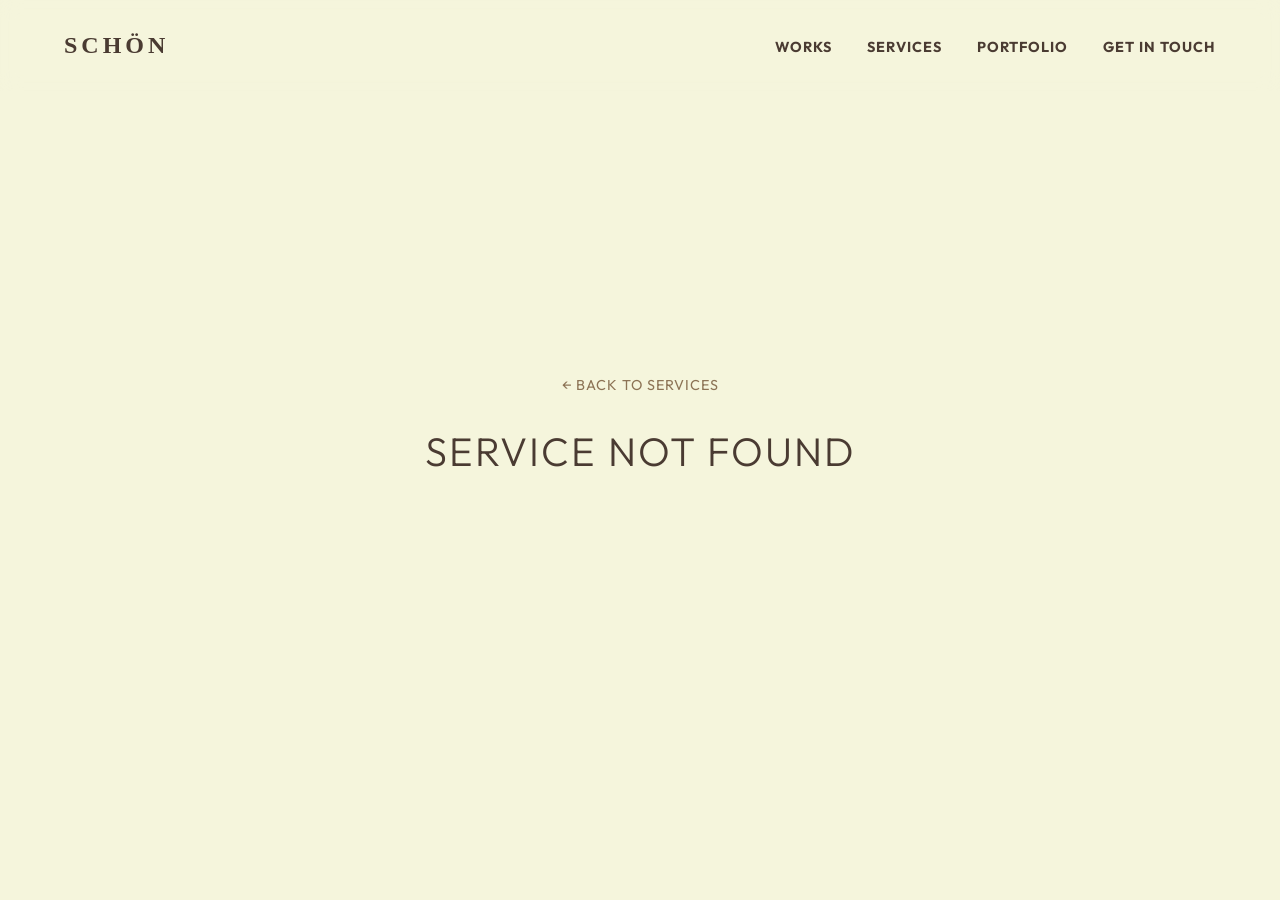
==== pages/service.html @ 9733b5b7 "updated file structure" ====
<!DOCTYPE html>
<html lang="en">

<head>
    <meta charset="UTF-8">
    <meta name="viewport" content="width=device-width, initial-scale=1.0">
    <title>Service | SCHÖN</title>
    <link rel="stylesheet" href="../styles/style.css">
    <link href="https://fonts.googleapis.com/css2?family=Outfit:wght@300;400;600&display=swap" rel="stylesheet">
    <style>
        .service-page {
            min-height: 100vh;
            padding-top: 10rem;
            text-align: center;
        }

        .back-link {
            display: inline-block;
            margin-bottom: 2rem;
            color: var(--accent-color);
            text-decoration: none;
            text-transform: uppercase;
            letter-spacing: 1px;
            font-size: 0.9rem;
        }

        .service-gallery {
            display: grid;
            grid-template-columns: repeat(auto-fit, minmax(300px, 1fr));
            gap: 2rem;
            margin-top: 4rem;
        }

        .service-gallery img {
            width: 100%;
            border-radius: 8px;
            aspect-ratio: 4/3;
            object-fit: cover;
        }
    </style>
</head>

<body>
    <header id="header">
        <div class="logo">SCHÖN</div>
        <nav>
            <a href="index.html#works">Works</a>
            <a href="index.html#services">Services</a>
            <a href="index.html#portfolio">Portfolio</a>
            <a href="index.html#contact">Get in Touch</a>
        </nav>
    </header>

    <section class="service-page">
        <a href="index.html#services" class="back-link">← Back to Services</a>
        <h1 id="service-title" class="section-title">Service Details</h1>

        <div class="service-gallery" id="service-gallery">
            <!-- Dynamic images will be inserted here -->
        </div>
    </section>

    <script>
        document.addEventListener('DOMContentLoaded', () => {
            const urlParams = new URLSearchParams(window.location.search);
            const type = urlParams.get('type');

            const titleElement = document.getElementById('service-title');
            const galleryElement = document.getElementById('service-gallery');

            if (type) {
                // Format title (e.g., modular-kitchens -> Modular Kitchens)
                const formattedTitle = type.split('-')
                    .map(word => word.charAt(0).toUpperCase() + word.slice(1))
                    .join(' ');
                titleElement.textContent = formattedTitle;

                // Provide some mock images for demonstration
                const mockImages = [
                    'https://images.unsplash.com/photo-1600210492486-724fe5c67fb0?auto=format&fit=crop&w=800&q=80',
                    'https://images.unsplash.com/photo-1556910103-1c02745aae4d?auto=format&fit=crop&w=800&q=80',
                    'https://images.unsplash.com/photo-1540932239986-30128078f3c5?auto=format&fit=crop&w=800&q=80'
                ];

                galleryElement.innerHTML = mockImages.map(img => `<img src="${img}" alt="${formattedTitle}">`).join('');
            } else {
                titleElement.textContent = "Service Not Found";
            }
        });
    </script>
</body>

</html>
---- styles/style.css ----
:root {
    --bg-color: #f5f5dc;
    --text-color: #4a3b32; /* subtle dark brown */
    --accent-color: #8c7355;
    --card-bg: #e8e8d8;
    --hover-bg: #dcdcc6;
    --transition: all 0.3s ease;
}

* {
    margin: 0;
    padding: 0;
    box-sizing: border-box;
}

html {
    scroll-behavior: smooth;
}

body {
    font-family: 'Outfit', sans-serif;
    background-color: var(--bg-color);
    color: var(--text-color);
    overflow-x: hidden;
}

/* Intro Animation */
#intro {
    position: fixed;
    top: 0;
    left: 0;
    width: 100%;
    height: 100vh;
    background-color: var(--bg-color);
    z-index: 9999;
    display: flex;
    justify-content: center;
    align-items: center;
    animation: fadeOut 1s ease-in-out 2.5s forwards;
}

@keyframes fadeIn {
    to { opacity: 1; }
}

/* 🐴 PONYTAIL: Native CSS animation instead of React + Framer Motion. 
   Ceiling: No scroll-intersection triggers or complex dynamic easing out of the box. 
   Upgrade Path: If complex scroll triggers or dynamic text splitting are needed, integrate a JS library like GSAP or Framer Motion. */
@keyframes blurTextIn {
    0% {
        opacity: 0;
        filter: blur(10px);
        transform: translateY(-50px);
    }
    50% {
        opacity: 0.5;
        filter: blur(5px);
        transform: translateY(5px);
    }
    100% {
        opacity: 1;
        filter: blur(0);
        transform: translateY(0);
    }
}

@keyframes fadeOut {
    to {
        opacity: 0;
        visibility: hidden;
    }
}

/* Header */
header {
    position: fixed;
    top: 0;
    left: 0;
    width: 100%;
    padding: 2rem 4rem;
    display: flex;
    justify-content: space-between;
    align-items: center;
    z-index: 1000;
    background: rgba(245, 245, 220, 0.4);
    backdrop-filter: blur(10px);
}

.logo {
    font-family: 'Cinzel', serif;
    font-size: 1.5rem;
    font-weight: 600;
    letter-spacing: 4px;
}

nav a {
    color: var(--text-color);
    text-decoration: none;
    margin-left: 2rem;
    font-size: 0.9rem;
    font-weight: 700;
    text-transform: uppercase;
    letter-spacing: 1px;
    transition: var(--transition);
}

nav a:hover {
    color: var(--accent-color);
}

/* Common Section Styles */
section {
    padding: 6rem 4rem;
    min-height: 100vh;
    display: flex;
    flex-direction: column;
    justify-content: center;
}

.section-title {
    font-size: 2.5rem;
    font-weight: 300;
    margin-bottom: 3rem;
    text-transform: uppercase;
    letter-spacing: 2px;
}

/* Hero Section */
#hero {
    height: 100vh;
    display: flex;
    align-items: center;
    justify-content: center;
    text-align: center;
}

.hero-content .hero-title {
    font-family: 'Cinzel', serif;
    font-size: 6rem;
    font-weight: 400;
    letter-spacing: 5px;
    margin-bottom: 1rem;
}

.hero-content .hero-subtitle {
    font-family: 'Montserrat', sans-serif;
    font-size: 3rem;
    font-weight: 700;
    line-height: 1.2;
    letter-spacing: 2px;
}

/* 🐴 PONYTAIL: Native CSS + JS text rotation instead of React + Framer Motion. 
   Ceiling: Cannot easily do per-character stagger animations without a complex JS library. 
   Upgrade Path: Use GSAP TextPlugin or Framer Motion if complex per-character split text animations are required. */
.rotating-box {
    display: inline-flex;
    align-items: center;
    justify-content: center;
    background-color: var(--accent-color);
    color: #ffffff;
    padding: 0.2rem 0.8rem;
    border-radius: 6px;
    overflow: hidden;
    transition: width 0.4s ease;
    white-space: nowrap;
}

.rotating-text {
    display: inline-block;
    font-weight: 600;
    white-space: nowrap;
    transition: opacity 0.4s ease, transform 0.4s ease;
    opacity: 1;
    transform: translateY(0);
}

.rotating-text.fade-out {
    opacity: 0;
    transform: translateY(-100%);
}

.rotating-text.fade-in {
    opacity: 0;
    transform: translateY(100%);
    transition: none;
}

/* Works Section */
#works {
    padding-bottom: 6rem;
    min-height: 100vh;
}

.horizontal-scroll-wrapper {
    width: 100%;
    overflow: hidden;
    white-space: nowrap;
}

.horizontal-scroll-container {
    display: inline-flex;
    gap: 2rem;
    width: max-content;
    animation: marquee 20s linear infinite;
}

.horizontal-scroll-container:hover {
    animation-play-state: paused;
}

@keyframes marquee {
    0% { transform: translateX(0); }
    100% { transform: translateX(calc(-50% - 1rem)); }
}

.work-item {
    position: relative;
    width: 400px;
    height: 40vh;
    border-radius: 8px;
    overflow: hidden;
    cursor: pointer;
    flex-shrink: 0;
}

.work-item img {
    width: 100%;
    height: 100%;
    object-fit: cover;
    transition: transform 0.5s ease;
}

.work-item .overlay {
    position: absolute;
    inset: 0;
    background: rgba(0, 0, 0, 0.6);
    display: flex;
    align-items: flex-end;
    justify-content: center;
    padding-bottom: 2rem;
    opacity: 0;
    transition: var(--transition);
}

.work-item .overlay span {
    font-size: 1.5rem;
    font-weight: 700;
    letter-spacing: 1px;
    transform: translateY(20px);
    transition: var(--transition);
}

.work-item:hover img {
    transform: scale(1.05);
}

.work-item:hover .overlay {
    opacity: 0.5;
}

.work-item:hover .overlay span {
    transform: translateY(0);
}

/* Services Section */
.services-grid {
    display: grid;
    grid-template-columns: repeat(3, 1fr);
    grid-auto-rows: minmax(200px, auto);
    gap: 2rem;
}

.service-card {
    background-color: var(--card-bg);
    padding: 3rem;
    border-radius: 8px;
    text-decoration: none;
    color: var(--text-color);
    display: flex;
    flex-direction: column;
    align-items: center;
    justify-content: center;
    text-align: center;
    transition: var(--transition);
}

.service-card .icon {
    font-size: 5rem;
    margin-bottom: 1rem;
    filter: grayscale(1);
    transition: var(--transition);
}

.service-card h3 {
    font-weight: 400;
    font-size: 1.2rem;
    letter-spacing: 1px;
}

.service-card:hover {
    background-color: var(--hover-bg);
    transform: translateY(-5px);
}

.service-card:hover h3 {
    color: var(--accent-color);
}

.service-card:hover .icon {
    filter: grayscale(0);
}

/* Portfolio Section */
.portfolio-grid {
    display: grid;
    grid-template-columns: repeat(4, 1fr);
    grid-auto-rows: 250px;
    gap: 1rem;
}

.portfolio-item:nth-child(1) {
    grid-column: span 2;
    grid-row: span 2;
}

.portfolio-item:nth-child(2) {
    grid-column: span 1;
    grid-row: span 1;
}

.portfolio-item:nth-child(3) {
    grid-column: span 1;
    grid-row: span 2;
}

.portfolio-item:nth-child(4) {
    grid-column: span 1;
    grid-row: span 1;
}

.portfolio-item {
    border-radius: 8px;
    overflow: hidden;
}

.portfolio-item img {
    width: 100%;
    height: 100%;
    object-fit: cover;
    transition: transform 0.5s ease;
}

.portfolio-item:hover img {
    transform: scale(1.05);
}

/* How We Work Section */
.process-steps {
    display: grid;
    grid-template-columns: repeat(auto-fit, minmax(250px, 1fr));
    gap: 3rem;
}

.step {
    padding: 2rem;
    border-left: 1px solid rgba(0, 0, 0, 0.1);
}

.step-number {
    font-size: 3rem;
    font-weight: 300;
    color: var(--accent-color);
    opacity: 0.5;
    margin-bottom: 1rem;
}

.step h3 {
    margin-bottom: 1rem;
    font-weight: 600;
    letter-spacing: 1px;
}

.step p {
    color: #a0a0a0;
    line-height: 1.6;
}

/* Contact Section */
#contact {
    align-items: center;
    text-align: center;
    background-color: var(--card-bg);
}

.contact-content h2 {
    font-size: 3rem;
    font-weight: 300;
    margin-bottom: 3rem;
}

.contact-details {
    display: flex;
    flex-direction: column;
    gap: 1.5rem;
    margin-bottom: 4rem;
}

.contact-link {
    color: var(--text-color);
    text-decoration: none;
    font-size: 1.2rem;
    transition: var(--transition);
}

.contact-link:hover {
    color: var(--accent-color);
}

footer {
    opacity: 0.5;
    font-size: 0.8rem;
}

/* Responsive */
@media (max-width: 768px) {
    header {
        padding: 1.5rem;
        flex-direction: column;
        gap: 1rem;
    }

    nav a {
        margin: 0 1rem;
    }

    .hero-content h1 {
        font-size: 3rem;
    }

    .services-grid {
        grid-template-columns: 1fr;
    }

    .horizontal-scroll-container {
        grid-template-columns: 1fr;
    }

    .work-item {
        width: 100%;
    }
}

/* Popout Furniture Animation */
.popout-furniture {
    position: absolute;
    top: 50%;
    left: 50%;
    font-size: 8rem;
    margin-top: -4rem; /* center offset */
    margin-left: -4rem; /* center offset */
    transform: scale(0);
    opacity: 0;
    animation: popout 1s cubic-bezier(0.175, 0.885, 0.32, 1.275) var(--delay) forwards;
    z-index: 0;
    pointer-events: none; /* so they don't block clicks on text */
}

@keyframes popout {
    100% {
        opacity: 0.6;
        transform: translate(var(--x), var(--y)) scale(1) rotate(var(--rot));
    }
}
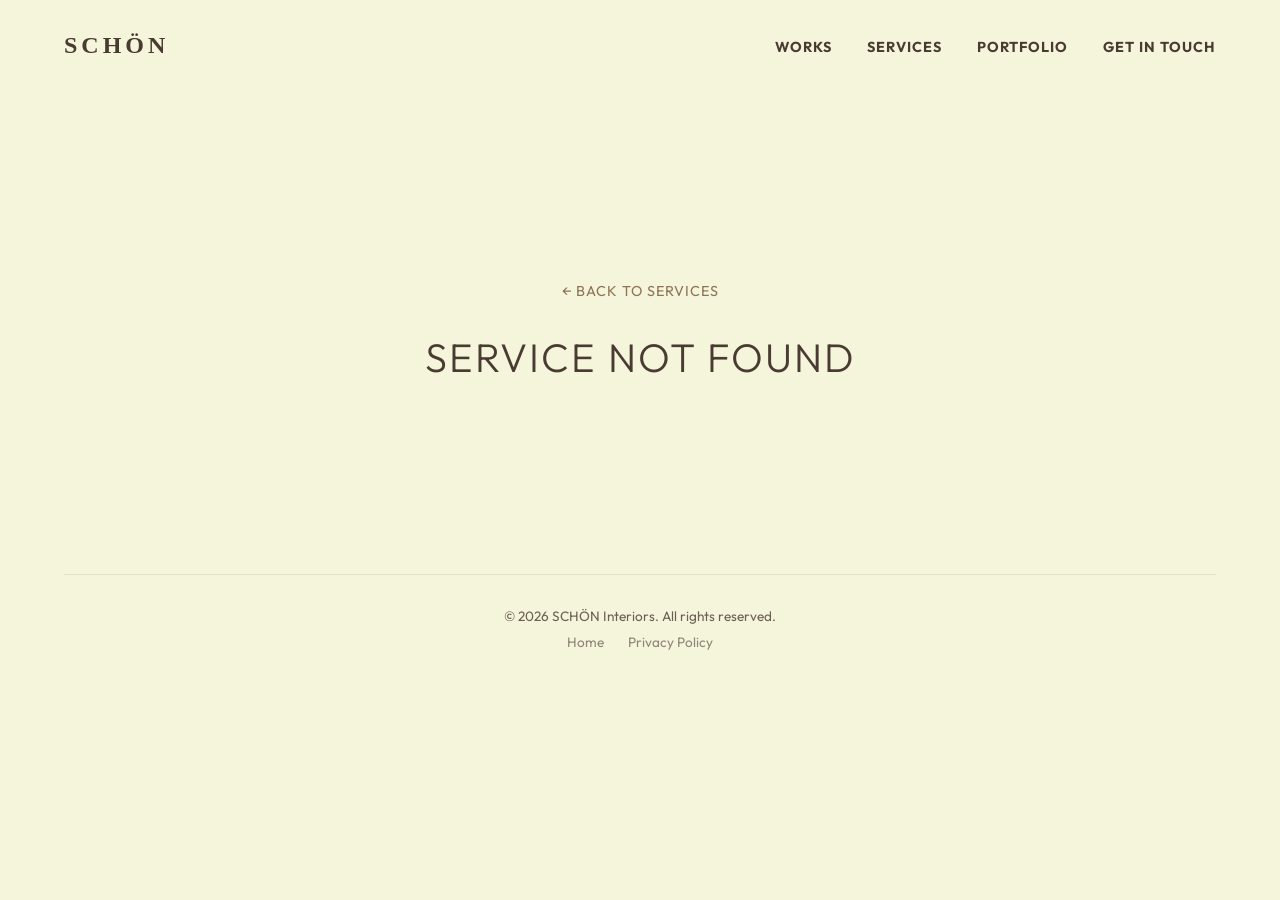
==== commit 092b79bb: "added privacy policy" ====
--- a/pages/service.html
+++ b/pages/service.html
@@ -42,22 +42,30 @@
 
 <body>
     <header id="header">
-        <div class="logo">SCHÖN</div>
+        <a href="../index.html" class="logo" style="text-decoration:none; color:inherit;">SCHÖN</a>
         <nav>
-            <a href="index.html#works">Works</a>
-            <a href="index.html#services">Services</a>
-            <a href="index.html#portfolio">Portfolio</a>
-            <a href="index.html#contact">Get in Touch</a>
+            <a href="../index.html#works">Works</a>
+            <a href="../index.html#services">Services</a>
+            <a href="../index.html#portfolio">Portfolio</a>
+            <a href="../index.html#contact">Get in Touch</a>
         </nav>
     </header>
 
     <section class="service-page">
-        <a href="index.html#services" class="back-link">← Back to Services</a>
+        <a href="../index.html#services" class="back-link">← Back to Services</a>
         <h1 id="service-title" class="section-title">Service Details</h1>
 
         <div class="service-gallery" id="service-gallery">
             <!-- Dynamic images will be inserted here -->
         </div>
+
+        <footer style="margin-top: 5rem; padding: 2rem 0; opacity: 0.8; font-size: 0.85rem; border-top: 1px solid rgba(140, 115, 85, 0.2);">
+            <p>&copy; 2026 SCHÖN Interiors. All rights reserved.</p>
+            <div class="footer-links">
+                <a href="../index.html">Home</a>
+                <a href="privacy-policy.html">Privacy Policy</a>
+            </div>
+        </footer>
     </section>
 
     <script>
--- a/styles/style.css
+++ b/styles/style.css
@@ -450,6 +450,7 @@
         width: 100%;
     }
 }
+
 
 /* Popout Furniture Animation */
 .popout-furniture {
@@ -471,4 +472,352 @@
         opacity: 0.6;
         transform: translate(var(--x), var(--y)) scale(1) rotate(var(--rot));
     }
+}
+
+/* ==========================================================================
+   Privacy Policy & Document Layout Styles
+   ========================================================================== */
+.policy-page {
+    min-height: 100vh;
+    padding: 8rem 2rem 5rem;
+    display: flex;
+    justify-content: center;
+    background-color: var(--bg-color);
+}
+
+.policy-container {
+    width: 100%;
+    max-width: 920px;
+    margin: 0 auto;
+}
+
+.policy-back-link {
+    display: inline-flex;
+    align-items: center;
+    gap: 0.5rem;
+    margin-bottom: 2rem;
+    color: var(--accent-color);
+    text-decoration: none;
+    font-size: 0.95rem;
+    font-weight: 600;
+    letter-spacing: 0.5px;
+    transition: var(--transition);
+}
+
+.policy-back-link:hover {
+    color: var(--text-color);
+    transform: translateX(-4px);
+}
+
+.policy-header {
+    margin-bottom: 3rem;
+}
+
+.policy-header h1 {
+    font-family: 'Cinzel', serif;
+    font-size: 2.75rem;
+    font-weight: 700;
+    color: var(--text-color);
+    margin-bottom: 1rem;
+    line-height: 1.2;
+}
+
+.policy-meta {
+    display: flex;
+    flex-wrap: wrap;
+    align-items: center;
+    gap: 1rem;
+    margin-bottom: 1.5rem;
+    font-size: 0.85rem;
+    color: var(--accent-color);
+}
+
+.policy-badge {
+    background-color: var(--card-bg);
+    padding: 0.35rem 0.85rem;
+    border-radius: 20px;
+    font-weight: 600;
+    letter-spacing: 0.5px;
+}
+
+.policy-lead {
+    font-size: 1.15rem;
+    line-height: 1.7;
+    color: var(--text-color);
+    opacity: 0.9;
+}
+
+/* Quick Summary Box */
+.policy-summary-card {
+    background: linear-gradient(135deg, var(--card-bg) 0%, rgba(220, 220, 198, 0.7) 100%);
+    border: 1px solid rgba(140, 115, 85, 0.25);
+    border-left: 5px solid var(--accent-color);
+    border-radius: 12px;
+    padding: 1.75rem 2rem;
+    margin-bottom: 3rem;
+    box-shadow: 0 4px 20px rgba(0, 0, 0, 0.04);
+}
+
+.policy-summary-card h2 {
+    font-size: 1.25rem;
+    font-weight: 700;
+    margin-bottom: 0.75rem;
+    display: flex;
+    align-items: center;
+    gap: 0.5rem;
+}
+
+.policy-summary-card ul {
+    list-style: none;
+    display: grid;
+    grid-template-columns: repeat(auto-fit, minmax(240px, 1fr));
+    gap: 0.85rem;
+    margin-top: 1rem;
+}
+
+.policy-summary-card li {
+    font-size: 0.95rem;
+    line-height: 1.5;
+    position: relative;
+    padding-left: 1.5rem;
+}
+
+.policy-summary-card li::before {
+    content: "✓";
+    position: absolute;
+    left: 0;
+    color: var(--accent-color);
+    font-weight: 700;
+}
+
+/* Table of Contents Navigation Chips */
+.policy-toc {
+    display: flex;
+    flex-wrap: wrap;
+    gap: 0.6rem;
+    margin-bottom: 3rem;
+    padding: 1.25rem;
+    background-color: var(--card-bg);
+    border-radius: 10px;
+}
+
+.policy-toc-title {
+    width: 100%;
+    font-size: 0.85rem;
+    font-weight: 700;
+    text-transform: uppercase;
+    letter-spacing: 1px;
+    color: var(--accent-color);
+    margin-bottom: 0.25rem;
+}
+
+.policy-toc-link {
+    display: inline-block;
+    padding: 0.4rem 0.9rem;
+    font-size: 0.85rem;
+    color: var(--text-color);
+    background-color: var(--bg-color);
+    text-decoration: none;
+    border-radius: 6px;
+    font-weight: 600;
+    transition: var(--transition);
+    border: 1px solid rgba(140, 115, 85, 0.2);
+}
+
+.policy-toc-link:hover {
+    background-color: var(--accent-color);
+    color: #ffffff;
+    border-color: var(--accent-color);
+}
+
+/* Policy Content Sections */
+.policy-section {
+    min-height: auto;
+    display: block;
+    background: #ffffff;
+    background: rgba(255, 255, 255, 0.45);
+    backdrop-filter: blur(8px);
+    border: 1px solid rgba(140, 115, 85, 0.15);
+    border-radius: 12px;
+    padding: 2.25rem;
+    margin-bottom: 2rem;
+    scroll-margin-top: 7rem;
+    box-shadow: 0 4px 15px rgba(0, 0, 0, 0.02);
+}
+
+.policy-section h2 {
+    font-family: 'Cinzel', serif;
+    font-size: 1.5rem;
+    font-weight: 700;
+    color: var(--text-color);
+    margin-bottom: 1.25rem;
+    padding-bottom: 0.5rem;
+    border-bottom: 1px solid rgba(140, 115, 85, 0.2);
+}
+
+.policy-section h3 {
+    font-size: 1.15rem;
+    font-weight: 600;
+    margin: 1.5rem 0 0.75rem;
+    color: var(--text-color);
+}
+
+.policy-section p {
+    font-size: 1rem;
+    line-height: 1.75;
+    margin-bottom: 1rem;
+    color: var(--text-color);
+    opacity: 0.92;
+}
+
+.policy-section p:last-child {
+    margin-bottom: 0;
+}
+
+.policy-section ul {
+    margin: 0.75rem 0 1.25rem 1.5rem;
+}
+
+.policy-section li {
+    font-size: 0.95rem;
+    line-height: 1.7;
+    margin-bottom: 0.5rem;
+}
+
+/* Third-Party Service Cards */
+.third-party-grid {
+    display: grid;
+    grid-template-columns: repeat(auto-fit, minmax(260px, 1fr));
+    gap: 1.25rem;
+    margin: 1.5rem 0;
+}
+
+.third-party-card {
+    background: var(--card-bg);
+    border: 1px solid rgba(140, 115, 85, 0.2);
+    border-radius: 10px;
+    padding: 1.5rem;
+    display: flex;
+    flex-direction: column;
+    justify-content: space-between;
+}
+
+.third-party-card-header {
+    display: flex;
+    align-items: center;
+    gap: 0.75rem;
+    margin-bottom: 0.75rem;
+}
+
+.third-party-icon {
+    font-size: 1.5rem;
+}
+
+.third-party-title {
+    font-size: 1.05rem;
+    font-weight: 700;
+    color: var(--text-color);
+}
+
+.third-party-desc {
+    font-size: 0.88rem;
+    line-height: 1.5;
+    margin-bottom: 1rem;
+    color: var(--text-color);
+    opacity: 0.85;
+}
+
+.third-party-meta {
+    font-size: 0.8rem;
+    background: var(--bg-color);
+    padding: 0.5rem 0.75rem;
+    border-radius: 6px;
+    margin-bottom: 0.75rem;
+    border: 1px solid rgba(140, 115, 85, 0.15);
+}
+
+.third-party-meta strong {
+    color: var(--text-color);
+}
+
+.third-party-link {
+    font-size: 0.82rem;
+    color: var(--accent-color);
+    text-decoration: none;
+    font-weight: 600;
+    display: inline-flex;
+    align-items: center;
+    gap: 0.3rem;
+}
+
+.third-party-link:hover {
+    text-decoration: underline;
+}
+
+/* Contact Details Box in Policy */
+.policy-contact-box {
+    background: var(--card-bg);
+    border-radius: 10px;
+    padding: 1.5rem;
+    margin-top: 1rem;
+    display: flex;
+    flex-wrap: wrap;
+    gap: 1.5rem;
+    align-items: center;
+}
+
+.policy-contact-item {
+    display: flex;
+    align-items: center;
+    gap: 0.6rem;
+    font-size: 0.95rem;
+    color: var(--text-color);
+    text-decoration: none;
+    font-weight: 600;
+}
+
+.policy-contact-item:hover {
+    color: var(--accent-color);
+}
+
+/* Footer Link Enhancements */
+.footer-links {
+    margin-top: 0.5rem;
+    display: flex;
+    justify-content: center;
+    align-items: center;
+    gap: 1.5rem;
+    flex-wrap: wrap;
+}
+
+.footer-links a {
+    color: var(--text-color);
+    text-decoration: none;
+    font-size: 0.85rem;
+    opacity: 0.75;
+    transition: var(--transition);
+}
+
+.footer-links a:hover {
+    opacity: 1;
+    color: var(--accent-color);
+    text-decoration: underline;
+}
+
+@media (max-width: 768px) {
+    .policy-page {
+        padding: 7rem 1.25rem 3rem;
+    }
+    
+    .policy-header h1 {
+        font-size: 2rem;
+    }
+    
+    .policy-section {
+        padding: 1.5rem 1.25rem;
+    }
+
+    .third-party-grid {
+        grid-template-columns: 1fr;
+    }
 }
